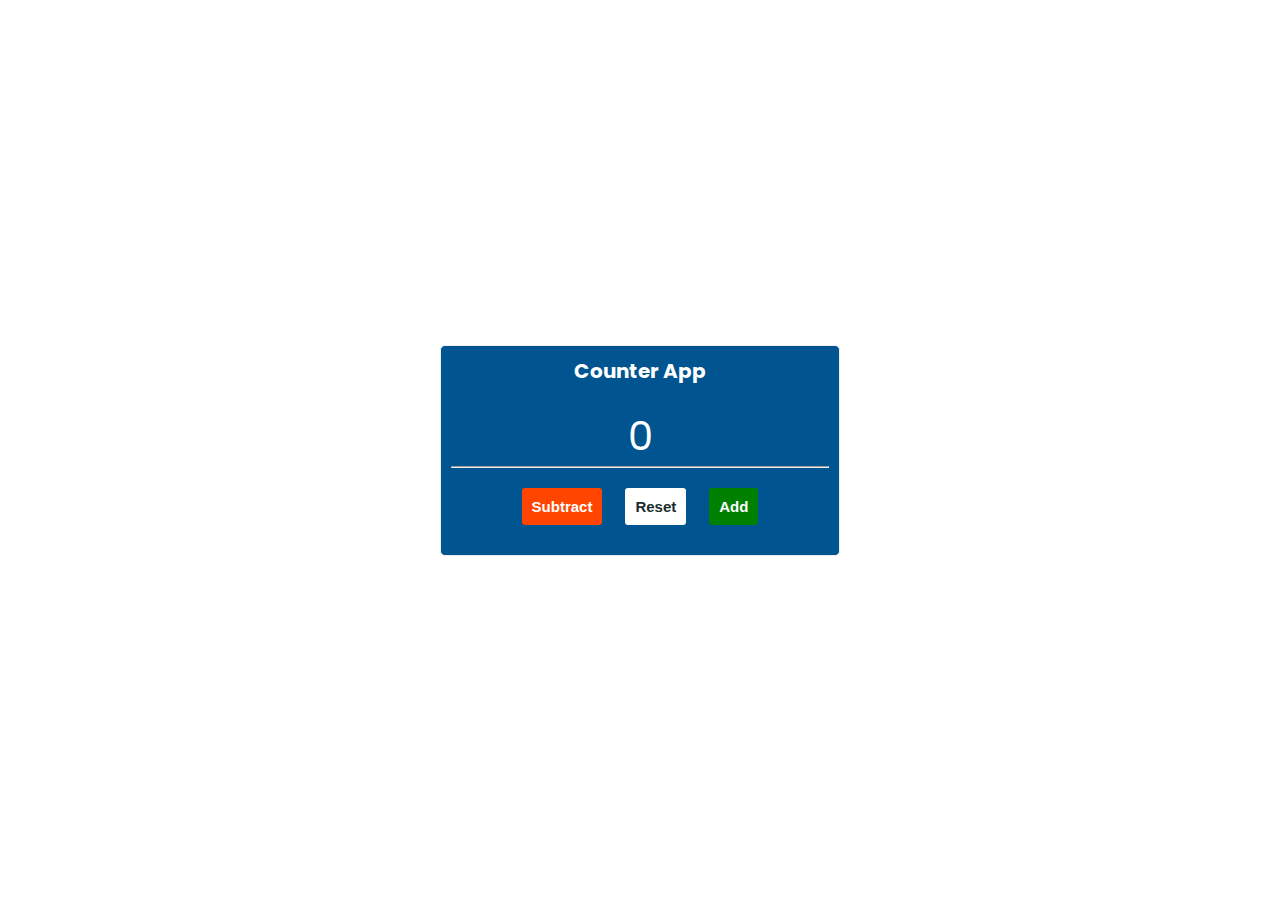
==== index.html @ a417d898 "my Fist commit for my project" ====
<!DOCTYPE html>
<html lang="en">
<head>
    <meta charset="UTF-8">
    <meta http-equiv="X-UA-Compatible" content="IE=edge">
    <meta name="viewport" content="width=device-width, initial-scale=1.0">
    <title>Document</title>
    <link rel="stylesheet" href="https://use.fontawesome.com/releases/v5.6.3/css/all.css" integrity="sha384-UHRtZLI+pbxtHCWp1t77Bi1L4ZtiqrqD80Kn4Z8NTSRyMA2Fd33n5dQ8lWUE00s/" crossorigin="anonymous">
    <link rel="stylesheet" href="Styles.css">
</head>
<body>
    
    <div class="container">
        <div class="counter-div">
            <h1>Counter App</h1>
            <span class="count">0</span>
            <hr>
            <div class="buttons">
                <button class="subtract">
                    <i class="fas fa-arrow-down"></i>
                    Subtract
                </button>
                <button class="reset">
                    <i class="fas fa-spinnner"></i>
                    Reset
                </button>
                <button class="add">
                    <i class="fas fa-arrow-up"></i>
                    Add
                </button>
            </div>
        </div>
    </div>











<script src="script.js"></script>
</body>
</html>
---- Styles.css ----
@import url('https://fonts.googleapis.com/css2?family=Poppins:wght@100;300;400;600&display=swap');
:root {
    --white: #fff;
    --black: #1c2d2d;
    --blue: #31326f;
    --light-blue:#005490;
    --color-primary:#9d0191;
    --clor-sec:#db6400;
    --grey: #eee;
    --dark-grey:#222831;
}

* {
    margin: 0;
    padding: 0;
    box-sizing: border-box;
}
html {
    font-size: 10px;
}
body {
    font-family: 'Poppins', sans-serif;
}
p {
    font-size: 1.6rem;
    line-height: 1.5;
}
img {
    width: 100%;
}

.container {
    max-width: 900px;
    margin: 0 auto;
    padding: 0 20px;
    display: flex;
    justify-content: center;
    align-items: center;
    height: 100vh;
}

.counter-div {
    width: 40rem;
    border: 1px solid var(--grey);
    padding: 1rem;
    background-color: var(--light-blue);
    color: var(--white);
    text-align: center;
    border-radius: 5px;
}

.counter-div > * {
margin-bottom: 2rem;
}
.count {
    font-size: 4rem;
}
.buttons button {
padding: 1rem;
margin: 0 1rem;
font-size: 1.5rem;
color: var(--white);
font-weight: 700;
border: none;
outline: none;
border-radius: 3px;
cursor: pointer;
}
button.subtract {
    background-color: orangered;
}
button.reset {
    background-color: var(--white);
    color: var(--black);
}
button.add {
    background-color:green;

}
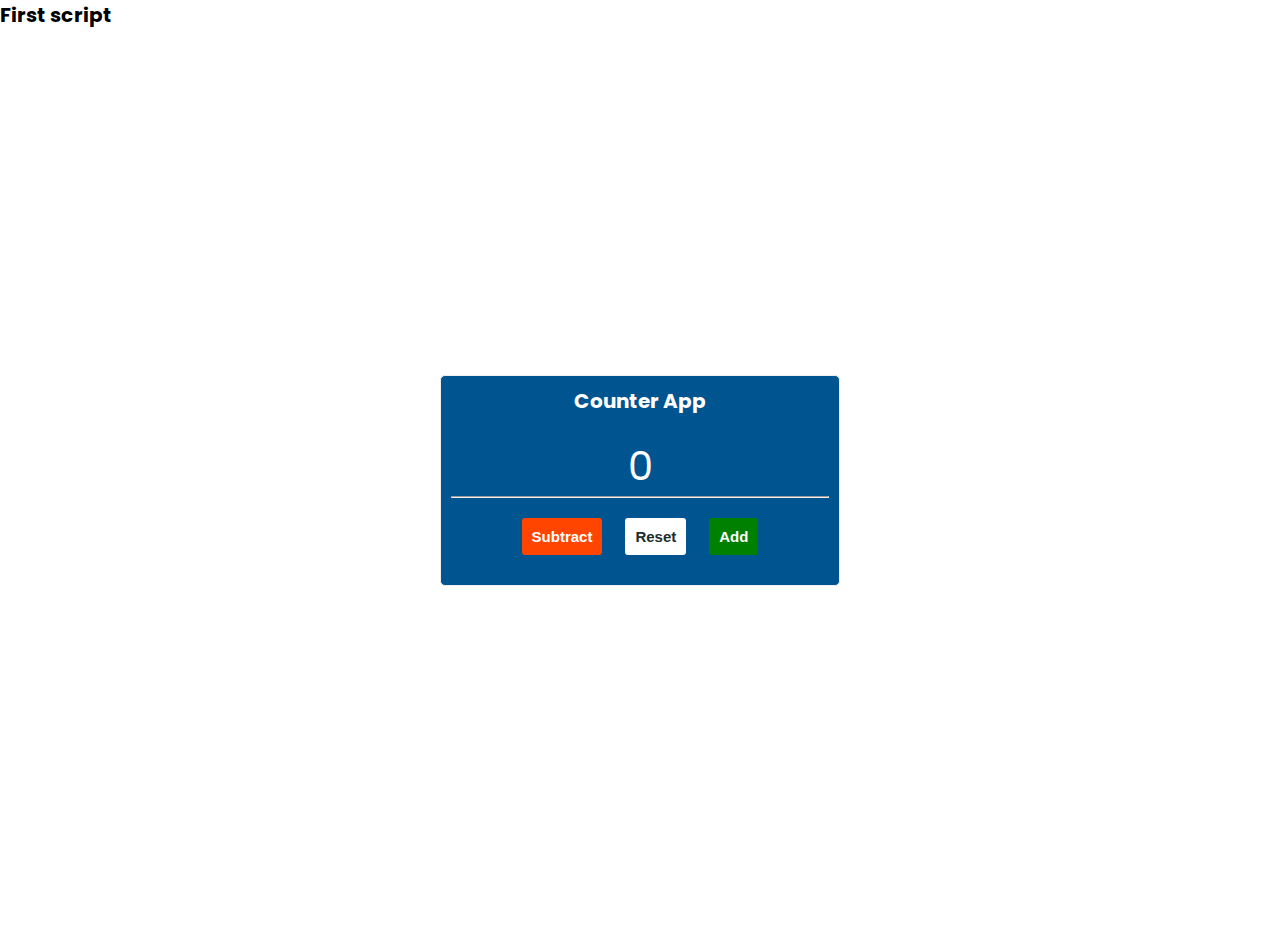
==== commit ec788bfe: "commit" ====
--- a/index.html
+++ b/index.html
@@ -9,7 +9,7 @@
     <link rel="stylesheet" href="Styles.css">
 </head>
 <body>
-    
+<h1>First script </h1>
     <div class="container">
         <div class="counter-div">
             <h1>Counter App</h1>
